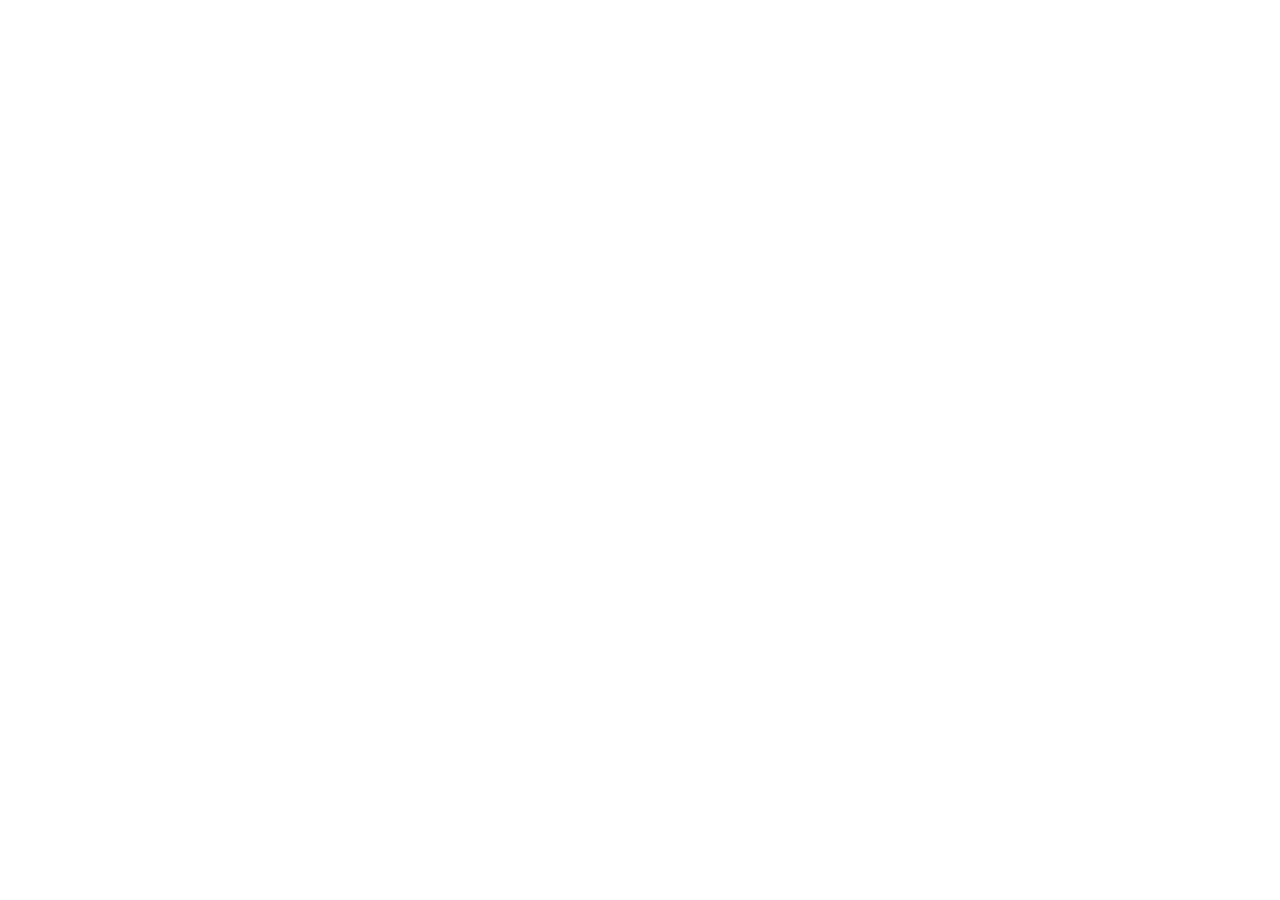
==== mobile/web/index.html @ 9a6c12a8 "Règles du cahier des charges CalibFit + application Flutter Site et application (même moteur, mêmes " ====
<!DOCTYPE html>
<html>
<head>
  <!--
    If you are serving your web app in a path other than the root, change the
    href value below to reflect the base path you are serving from.

    The path provided below has to start and end with a slash "/" in order for
    it to work correctly.

    For more details:
    * https://developer.mozilla.org/en-US/docs/Web/HTML/Element/base

    This is a placeholder for base href that will be replaced by the value of
    the `--base-href` argument provided to `flutter build`.
  -->
  <base href="$FLUTTER_BASE_HREF">

  <meta charset="UTF-8">
  <meta content="IE=Edge" http-equiv="X-UA-Compatible">
  <meta name="description" content="Analyse des certificats d'étalonnage : correction et incertitude">

  <!-- iOS meta tags & icons -->
  <meta name="mobile-web-app-capable" content="yes">
  <meta name="apple-mobile-web-app-status-bar-style" content="black">
  <meta name="apple-mobile-web-app-title" content="analyseur_etalonnage">
  <link rel="apple-touch-icon" href="icons/Icon-192.png">

  <!-- Favicon -->
  <link rel="icon" type="image/png" href="favicon.png"/>

  <title>Analyseur d’étalonnage</title>
  <link rel="manifest" href="manifest.json">
</head>
<body>
  <!--
    You can customize the "flutter_bootstrap.js" script.
    This is useful to provide a custom configuration to the Flutter loader
    or to give the user feedback during the initialization process.

    For more details:
    * https://docs.flutter.dev/platform-integration/web/initialization
  -->
  <script src="flutter_bootstrap.js" async></script>
</body>
</html>
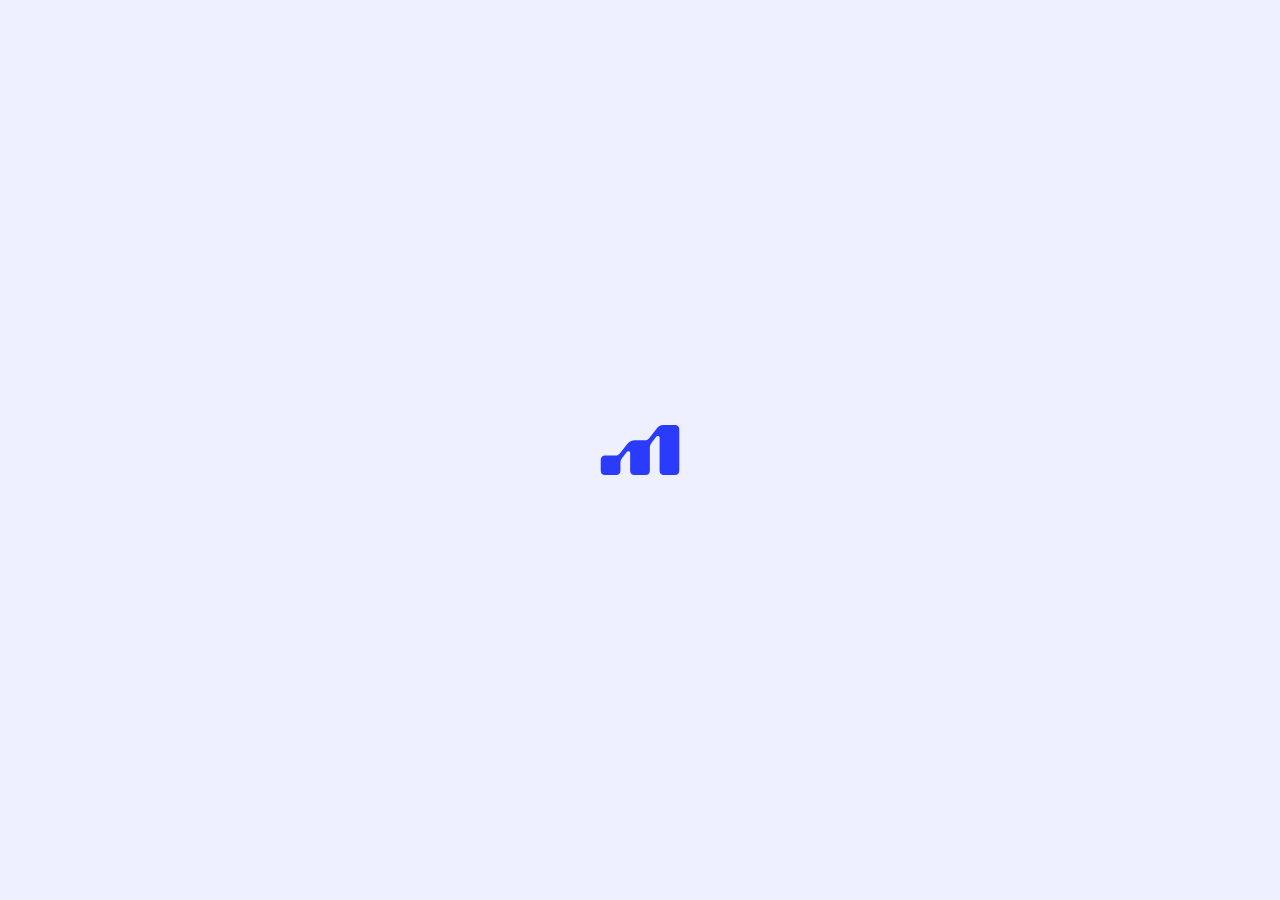
==== commit bb59d933: "Logo sans texte en SVG (MCA Icon) : site, application, icône Android vectorielle ; écran de chargeme" ====
--- a/mobile/web/index.html
+++ b/mobile/web/index.html
@@ -28,9 +28,16 @@
 
   <!-- Favicon -->
   <link rel="icon" type="image/png" href="favicon.png"/>
+  <link rel="icon" type="image/svg+xml" href="favicon.svg"/>
 
   <title>Analyseur d’étalonnage</title>
   <link rel="manifest" href="manifest.json">
+  <style>
+    html, body { height: 100%; margin: 0; background: #EEF0FF; }
+    #splash { position: fixed; inset: 0; display: grid; place-items: center; }
+    #splash img { animation: splash-pulse 1.4s ease-in-out infinite; }
+    @keyframes splash-pulse { 50% { opacity: .45; } }
+  </style>
 </head>
 <body>
   <!--
@@ -41,6 +48,7 @@
     For more details:
     * https://docs.flutter.dev/platform-integration/web/initialization
   -->
+  <div id="splash" aria-hidden="true"><img src="favicon.svg" alt="" width="96" height="96"></div>
   <script src="flutter_bootstrap.js" async></script>
 </body>
 </html>
